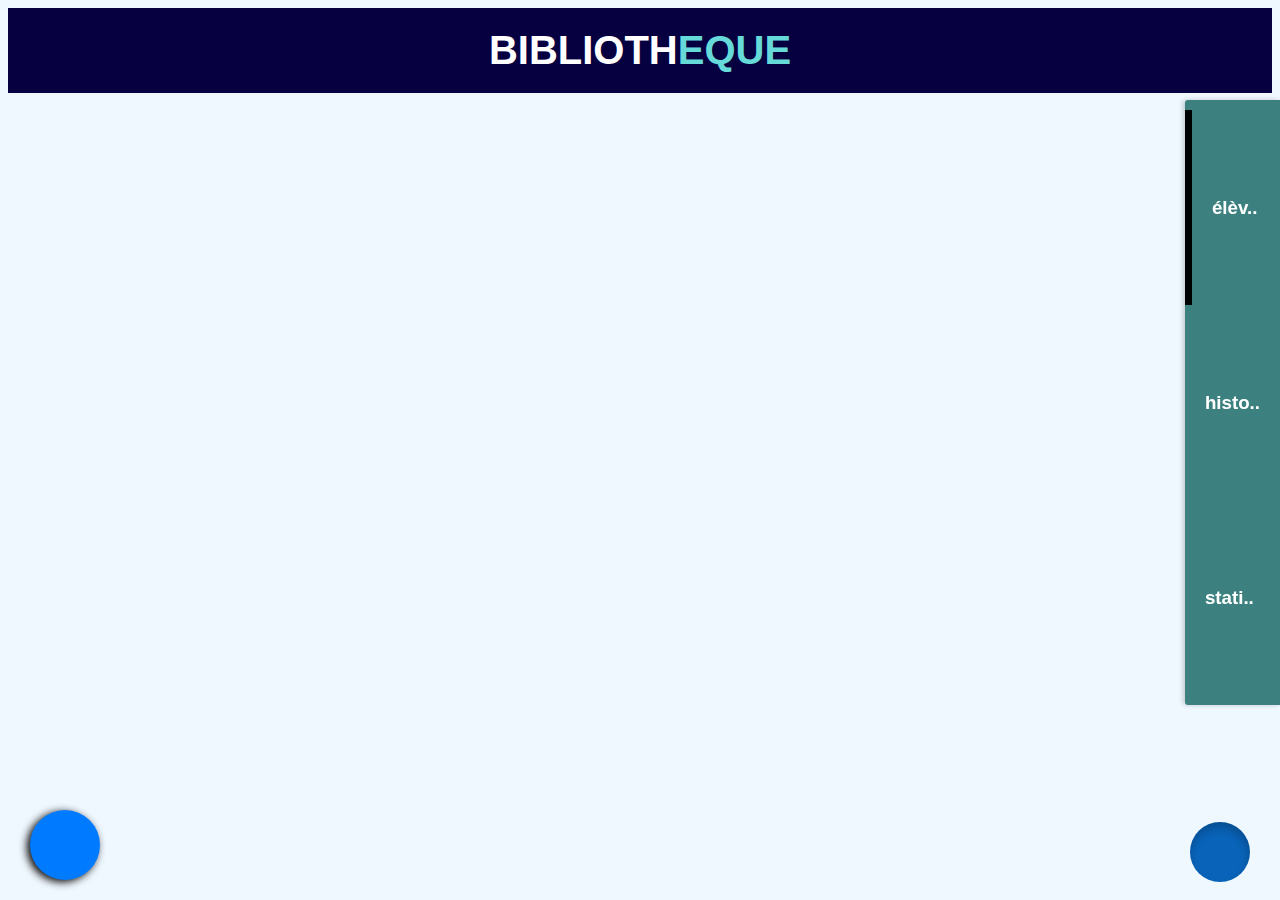
==== index.html @ 5909eb29 "1ere lancement" ====
<!DOCTYPE html>
<html lang="fr">
<head>
    <meta charset="UTF-8">
    <link rel="stylesheet" href="https://cdnjs.cloudflare.com/ajax/libs/font-awesome/6.6.0/css/all.min.css" integrity="sha512-Kc323vGBEqzTmouAECnVceyQqyqdsSiqLQISBL29aUW4U/M7pSPA/gEUZQqv1cwx4OnYxTxve5UMg5GT6L4JJg==" crossorigin="anonymous" referrerpolicy="no-referrer" />
    <link rel="stylesheet" href="style.css">
    <meta name="viewport" content="width=device-width, initial-scale=1.0">
    <title>Gestion de Profils</title>
    <style>
         
            body {
                background-color: #f0f8ff;
                font-family: Arial, sans-serif;
            }
            
            #profiles {
                display: grid;
                grid-template-columns: repeat(auto-fill, minmax(300px, 1fr));
                gap: 20px;
                margin-right: 100px;
                padding: 20px;
            }
            
            .profile {
                margin-bottom: 20px;
                padding: 20px;
                background-color: #ffffff;
                border: 2px solid #007acc;
                border-radius: 8px;
                box-shadow: 0 4px 10px rgba(0, 0, 0, 0.1);
                transition: transform 0.2s;
            }
            
            .profile:hover {
                transform: scale(1.02);
                cursor: pointer;
                box-shadow: -19px 14px 12px 3px rgba(0, 0, 0, 0.1);
            }
            
            h2 {
                color: #007acc;
            }
            
            .addParagraph {
                background-color: #007acc;
                color: white;
                border: none;
                padding: 10px;
                border-radius: 5px;
                cursor: pointer;
               
            }
            
            .addParagraph:hover {
                background-color: #005f99;
             
            }
            
            .delete-btn {
                color: red;
                cursor: pointer;
                margin-left: 10px;
            }
    </style>
</head>
<body>
    <div class="entete">
        <h1>BIBLIOTH<span>EQUE</span></h1>
    </div>
    <div id="cherch">
        <input type="text" id="searchInput"   placeholder="Rechercher un profil par nom ou IEN..." />
        <button id="searchButton">Rechercher</button>
        <button id="btnclose"><i  class="fa-solid fa-times"></i></button>
    </div>
    <div id="btn2" class="btn2">    <button id="ouvrbtn"><i id="btn3" class="fa-solid fa-search"></i><i id="btn4" class="fa-solid fa-user"></i></button>
    </div>
     <div class="navigation">
        <div id="act" class="histo"><a href="index.html"><i class="fa-solid fa-user-group"></i><h3>élèv..</h3></a></div>
        <div class="histo"><a href="affichage.html"><i class="fa-solid fa-clock-rotate-left"></i><h3>histo..</h3></a></div>
        <div class="histo"><a   href="statistique.html"><i class="fa-solid fa-chart-simple"></i><h3>stati..</h3></a></div>
    </div>
    <div id="pastrouve" class="not-found">
        <div class="emoji">😢</div>
        <h1>Profil Non Trouvé !</h1>
        <p>Désolé, mais le profil que vous recherchez n'est pas enregistré.</p>
        <p>Essayez de vérifier l'orthographe ou de chercher un autre profil !</p>
        <button class="button">Ok</button>
    </div>
    <div id="profiles"></div>
    <button id="addProfile"><i class="fa-solid fa-plus"></i></button>

    <script>
        let modifications = JSON.parse(localStorage.getItem("modifications")) || [];
        let paragraphCount = parseInt(localStorage.getItem("paragraphCount")) || 0;
        let nombre33 = parseInt(localStorage.getItem("nombre")) || 0;

        document.addEventListener('DOMContentLoaded', loadProfiles);

        document.getElementById('addProfile').addEventListener('click', () => {
            const prenom = prompt("Entrez le prénom :");
            const nom = prompt("Entrez le nom :");
             const ien = prompt("Entrez l'IEN :");
            const classe = prompt("Entrez la classe :");
            if (nom && prenom && ien) {
                const profile = { nom, classe, prenom, ien, time: new Date().toLocaleString('fr-FR'), paragraphs: [] };
                saveProfile(profile);
                nombre();
                displayProfile(profile);
            } else {
                alert("Tous les champs doivent être remplis !");
            }
        });

        function saveProfile(profile) {
            const profiles = JSON.parse(localStorage.getItem('profiles')) || [];
            profiles.push(profile);
            localStorage.setItem('profiles', JSON.stringify(profiles));
        }

        function loadProfiles() {
            const profiles = JSON.parse(localStorage.getItem('profiles')) || [];
            profiles.forEach(displayProfile);
        }

        function displayProfile(profile) {
            const profileDiv = document.createElement('div');
            profileDiv.classList.add('profile');
            profileDiv.id = profile.ien;
            profileDiv.innerHTML = `
                <h2><u>Prénom</u> : ${profile.prenom} </h2>
                <h2><u>Nom</u> : ${profile.nom}  </h2>
                <h2><u>Classe</u> : ${profile.classe} </h2>
                <h2><u>Ien</u> : ${profile.ien} </h2>
                <button class="addParagraph"><i class="fa-solid fa-plus"></i></button>
                <div class="paragraphs"></div>
            `;
            document.getElementById('profiles').appendChild(profileDiv);

            // Afficher les paragraphes existants sans enregistrer de modification
            profile.paragraphs.forEach(text => addParagraph(profileDiv, text));

            profileDiv.querySelector('.addParagraph').addEventListener('click', () => {
                const nlivre = prompt('Entrez le nom du livre : ');
                const n0livre = prompt('Entrez le n° du livre : ');
                const text = `Le livre ${nlivre} n° ${n0livre}`;
                if (text) {
                    paragraphCount++;
                    addParagraph(profileDiv, text);
                    localStorage.setItem("paragraphCount", paragraphCount);
                    profile.paragraphs.push(text);
                    recordModification(`${text} est emprunté par l'élève ${profileDiv.id}`);
                    updateProfilesInStorage(profile);
                } else {
                    alert("Le champ ne peut pas être vide !");
                }
            });
        }

        function addParagraph(profileDiv, text) {
            const paragraph = document.createElement('p');
            paragraph.textContent = text;

            const deleteBtn = document.createElement('span');
            deleteBtn.textContent = 'rendre';
            deleteBtn.classList.add('delete-btn');

            deleteBtn.addEventListener('click', () => {
                profileDiv.querySelector('.paragraphs').removeChild(paragraph);
                const profileID = profileDiv.id;
                recordModification(`${text} est rendu par l'élève ${profileID}`);

                let profiles = JSON.parse(localStorage.getItem('profiles')) || [];
                profiles = profiles.map(p => {
                    if (p.ien === profileID) {
                        p.paragraphs = p.paragraphs.filter(par => par !== text);
                    }
                    return p;
                });
                paragraphCount--;
                localStorage.setItem("paragraphCount", paragraphCount);
                localStorage.setItem('profiles', JSON.stringify(profiles));
            });

            paragraph.appendChild(deleteBtn);
            profileDiv.querySelector('.paragraphs').appendChild(paragraph);
        }

        function updateProfilesInStorage(updatedProfile) {
            const profiles = JSON.parse(localStorage.getItem('profiles')) || [];
            const updatedProfiles = profiles.map(p => {
                if (p.ien === updatedProfile.ien) {
                    return updatedProfile;
                }
                return p;
            });
            localStorage.setItem('profiles', JSON.stringify(updatedProfiles));
        }

        function recordModification(action) {
            const timestamp = new Date().toLocaleString('fr-FR');
            const newEntry = { action, timestamp };

            const exists = modifications.some(mod => mod.action === action && mod.timestamp === timestamp);
            if (!exists) {
                modifications.push(newEntry);
                localStorage.setItem("modifications", JSON.stringify(modifications));
            }
        }

        function nombre() {
            nombre33++;
            localStorage.setItem("nombre33", nombre33);
        }
        document.addEventListener('DOMContentLoaded', () => {
            const act = document.getElementById('act');

            // Réinitialisation de la bordure gauche lors du chargement de la page
            act.style.borderLeft = '7px solid rgba(0, 0, 0, 0.993)';

            const links = document.querySelectorAll('.histo a');
            links.forEach(link => {
                link.addEventListener('click', function(event) {
                    event.preventDefault();
                    const url = this.href;

                    // Supprime la bordure gauche
                    act.style.borderLeft = 'none';

                    // Supprime la classe active des autres éléments et ajoute à l'élément cliqué
                    const currentActive = document.querySelector('.active');
                    if (currentActive) {
                        currentActive.classList.remove('active');
                    }

                    const parent = this.parentElement;
                    parent.classList.add('active'); // Ajoute la classe active

                    // Redirige après un délai
                    setTimeout(() => {
                        act.style.borderLeft='7px solid rgba(0, 0, 0, 0.993)';
                        parent.classList.remove('active');
                        window.location.href = url;
                        
                    }, 2000); // Délai de 2 secondes
                });
            });
        });

        document.getElementById('searchButton').addEventListener('click', function() {
            const query = document.getElementById('searchInput').value.toLowerCase();
            const profiles = document.querySelectorAll('.profile');
            const pastrouve = document.getElementById('pastrouve');
            const input = document.getElementById('searchInput');
        
            if (input.value.trim() === '') {
                alert('Le champ est vide !'); // Action si l'élément est vide
                pastrouve.style.display = 'none'; // Masquer le message si le champ est vide
                return; // Arrêter l'exécution
            }
        
            let found = false; // Variable pour suivre si un profil a été trouvé
        
            profiles.forEach(profile => {
                const nom = profile.querySelector('h2:nth-of-type(1)').textContent.toLowerCase();
                const prenom = profile.querySelector('h2:nth-of-type(2)').textContent.toLowerCase();
                const classe = profile.querySelector('h2:nth-of-type(3)').textContent.toLowerCase();
                const ien = profile.id.toLowerCase();
                
                if (nom.includes(query) || prenom.includes(query) || ien.includes(query) || classe.includes(query)) {
                    profile.style.display = 'block';
                    found = true; // Un profil correspondant a été trouvé
                } else {
                    profile.style.display = 'none';
                }
            });
        
            // Afficher ou masquer le message d'erreur en fonction du résultat
            if (found) {
                pastrouve.style.display = 'none'; // Au moins un profil trouvé
            } else {
                pastrouve.style.display = 'block'; // Aucun profil trouvé
            }
        });
        document.getElementById('btnclose').addEventListener('click', function(){
            const bar=document.getElementById('cherch');
            bar.style.display='none';
            window.location.reload();
            const ouvr=document.getElementById('btn2');
            ouvr.style.display='flex'; 
        })
        


        document.getElementById('ouvrbtn').addEventListener('click',function(){
            const bar=document.getElementById('cherch');
            const input=document.getElementById('searchInput');
            bar.style.display='block';
            const position = bar.getBoundingClientRect().top + window.pageYOffset;
  input.focus();
            window.scrollTo({
                top: position,
                behavior: 'smooth'
              });
            const ouvr=document.getElementById('btn2');
            ouvr.style.display='none'; 
        })

        const input=document.getElementById('searchInput');
        input.addEventListener('keydown', (event) => {
            const input=document.getElementById('searchInput');
button=document.getElementById('searchButton');
            if (event.key === 'Enter') {
                button.click(); // Simule le clic sur le bouton
            }
        });

        document.querySelector('.button').addEventListener('click',function(){
            window.location.reload();
        })
    </script>
</body>
</html>
---- style.css ----
.entete {
    background-color: #060041;
    width: 100%;
    padding: 20px 0;
    margin: 0;
    display: flex;
    justify-content: center;
    text-align: center;
    color: white;
}

.entete h1 {
    margin: 0;
    font-size: 2.5em;
}

.entete h1 span {
    color: #66d9d9; /* Couleur accentuée */
}

#addProfile {
    border: none;
    height: 60px;
    width: 60px;
    border-radius: 50%;
    position: fixed;
    right: 30px;
    bottom: 18px; /* Ajuster pour un meilleur placement */
    background-color: #0963b8;
    color: white;
    font-size: 24px;
    box-shadow: inset -1px 6px 8px rgba(0, 0, 0, 0.2);
    transition: background-color 0.3s;
    transition: transform 0.7s;
}


#addProfile:hover {
    background-color: #005f99; /* Couleur au survol */
    transform: scale(1.2);
}

.histo {
    
    text-align: center;
    display: flex;
    align-items: center;
    padding: 10px;
    height: 30%;
}

.histo a {
    color: white;
    text-decoration: none;
    font-weight: bold;
    padding: 10px;
    transition: color 0.3s;
}
.navigation {
    display: flex;
    flex-direction: column;
    position: relative;
}

.histo {
    position: relative;
    transition: color 0.3s;
}

.histo::before {
    content: '';
    position: absolute;
    left: 0;
    top: 0;
    bottom: 0;
    width: 7px;
    background: transparent;
    transition: background 0.3s;
}

.active::before {
    background: black;
}
.histo a:hover {
    color: #66d9d9; /* Couleur au survol */
}

#profiles {
    width: 75%;
    margin-right: 100px;
    margin: 20px auto; /* Centrer et espacer */
    padding: 10px;
}

#act {
    border-left: 7px solid rgba(0, 0, 0, 0.993);
}

.navigation {
    position: fixed;
    top: 100px;
    right: 0;
   /* Largement ajusté pour plus d'espace */
    height: 65%;
    border-radius: 3px 0 0 3px;
    padding-top: 10px;
    padding-bottom: 10px;
    background-color: #3c8080;
    z-index: 999;
    box-shadow: -2px 0 5px rgba(0, 0, 0, 0.2);
}

#cherch{
    text-align: center;
    padding: 10px;
    display: none;
} 
#btn3{
    font-size: x-large;
}
#btnclose i{
    font-size: medium;
    
}
#btnclose{
    border: none;
    background: royalblue;
    padding: 6px;
    border-radius: 3px;
    cursor: pointer;
    transition: transform 0.2s ;

}
#btnclose:hover{
    box-shadow: 2px 3px 8px 0px #060041;
    transform: scale(1.2);
}
.btn2 {
    background-color: #007bff;
    border: none;
    border-radius: 50%;
    padding: 10px 10px;
    color: white;
    width: 50px;
    height: 50px;
    align-items: center;
    display: flex;
    font-size: 20px;
position: absolute;
bottom: 3%;
left: 30px;
position: fixed;
    bottom: 20px;
    z-index: 999;
box-shadow: -3px 2px 9px 0px black;
    cursor: pointer;
    transition: background-color 0.3s, transform 0.2s;
}
.btn2:hover {
    background-color: #0056b3;
    transform: scale(1.05);
    box-shadow: inset -4px -1px 14px 0px #1920f9;
}
#ouvrbtn {
    display: flex;
    align-items: center;
    margin-top: 6px;
    background-color: transparent;
    border: none;
}
#searchInput {
    width: 100%;
    max-width: 400px;
    padding: 10px;
    border: 2px solid #007acc;
    border-radius: 5px;
    margin-bottom: 20px;
    font-size: 1em;
   
    transition: border-color 0.3s;
}

#searchInput:focus {
    border-color: #005f99;
    outline: none;
}


#searchButton {
    padding: 10px 15px;
    background-color: #007acc;
    color: white;
    border: none;
    border-radius: 5px;
    cursor: pointer;
    margin-left: 10px;
    transition: background-color 0.3s;
}

#searchButton:hover {
    background-color: #005f99;
}
.not-found {
    background-color: #ffe0b2;
    border: 2px solid #ff9800;
    border-radius: 20px;
    padding: 30px;
    text-align: center;
    box-shadow: 0 8px 30px rgba(0, 0, 0, 0.3);
    transition: transform 0.3s, box-shadow 0.3s;
  width: 70%;
  margin: auto;
}

.not-found:hover {
    transform: scale(1.05);
    box-shadow: 0 12px 40px rgba(0, 0, 0, 0.5);
}
.not-found h1 {
    color: #ff6347;
    font-size: 2.5rem;
    margin: 0;
}

.not-found p {
    color: #333;
    font-size: 1.2rem;
}

.emoji {
    font-size: 3rem;
}

#pastrouve{
    display: none;
}

 #pastrouve .button {
    background-color: #ff9800;
    color: white;
    border: none;
    border-radius: 10px;
    padding: 10px 20px;
    font-size: 1rem;
    cursor: pointer;
    transition: background-color 0.3s;
}

 #pastrouve .button:hover {
    background-color: #fb8c00;
}
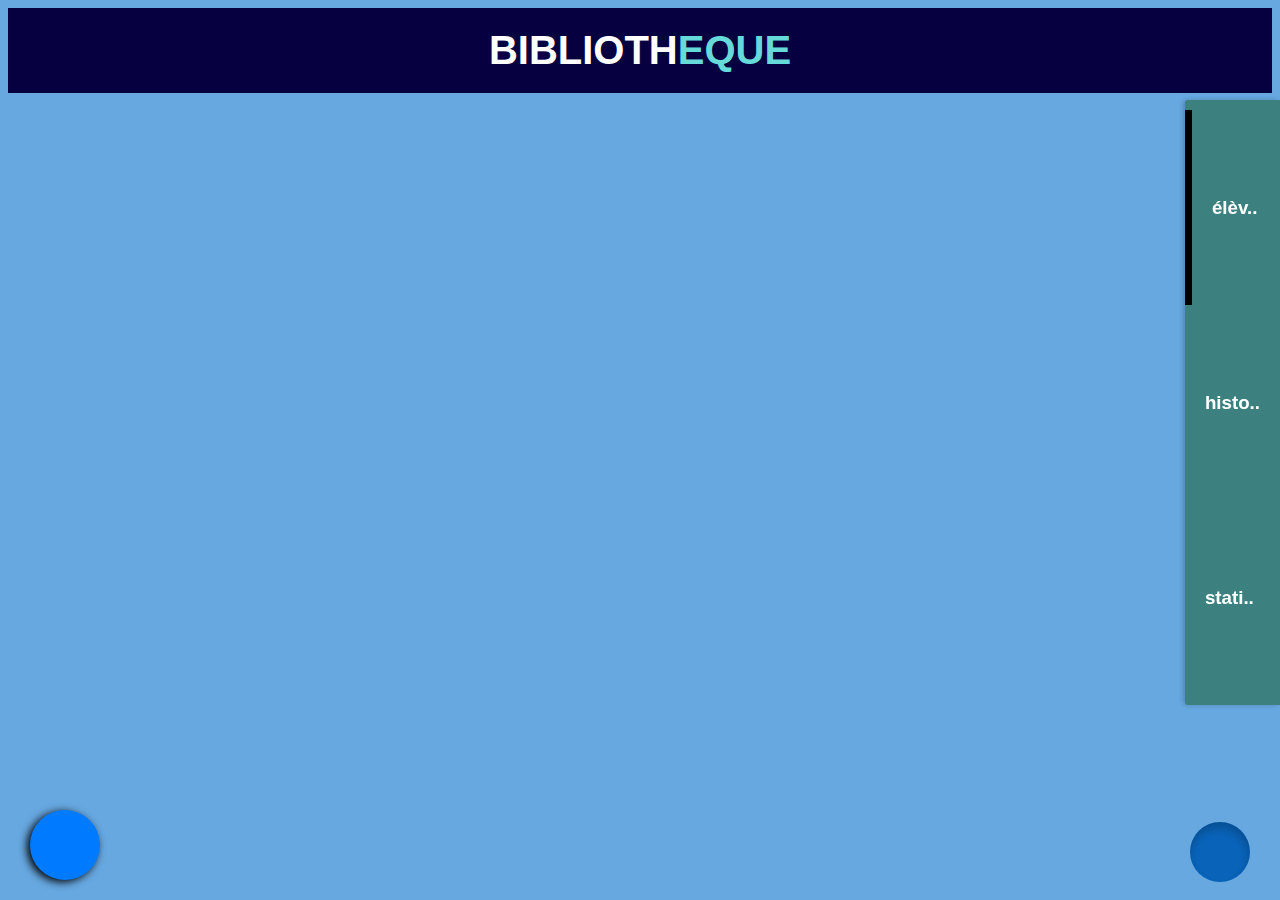
==== commit 5f911fb3: "changement d arriere plan index.html" ====
--- a/index.html
+++ b/index.html
@@ -9,7 +9,7 @@
     <style>
          
             body {
-                background-color: #f0f8ff;
+                background-color: #67a8e1;
                 font-family: Arial, sans-serif;
             }
             
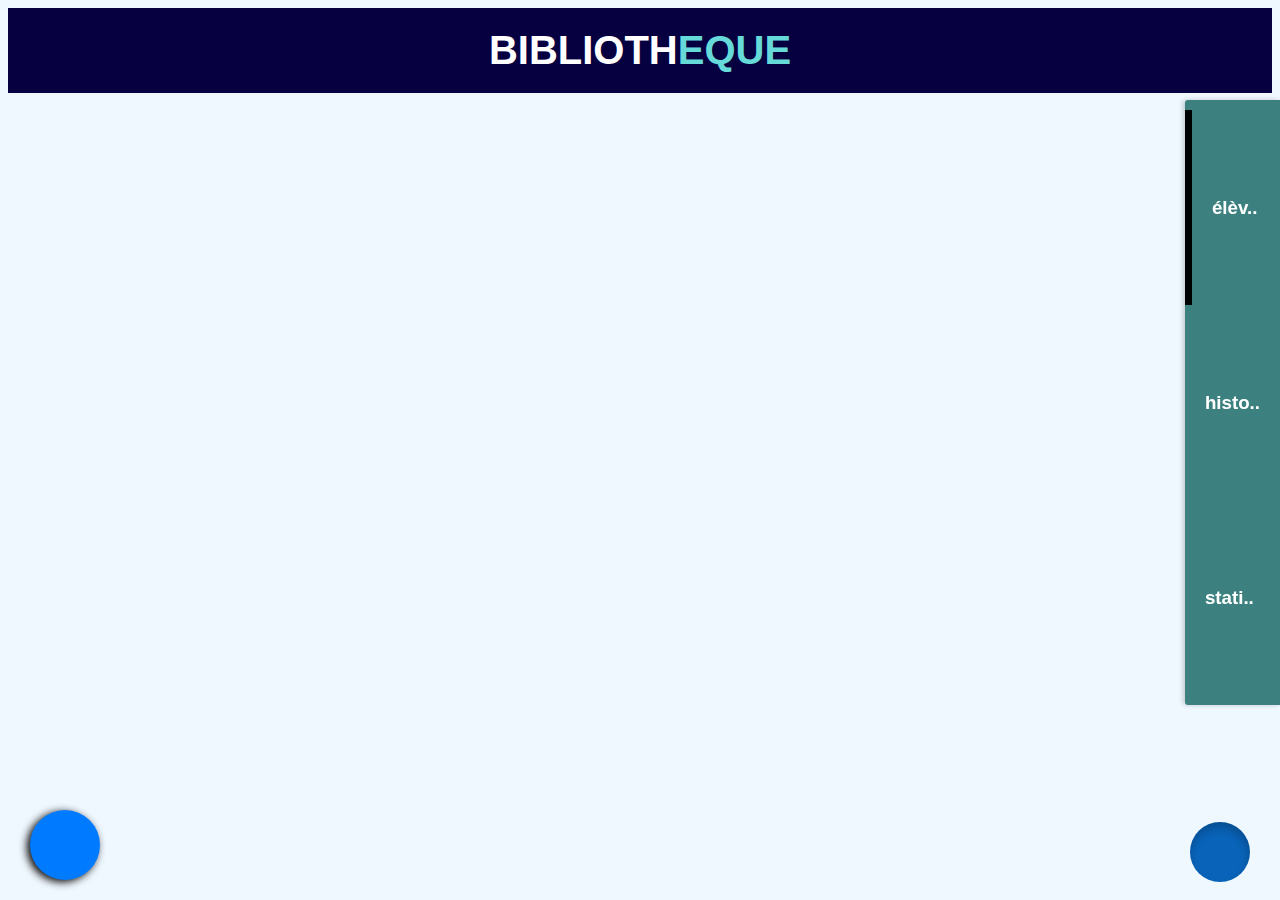
==== commit 41b0e63b: "retour a l arriere plan 01" ====
--- a/index.html
+++ b/index.html
@@ -9,7 +9,7 @@
     <style>
          
             body {
-                background-color: #67a8e1;
+                background-color: #f0f8ff;
                 font-family: Arial, sans-serif;
             }
             
